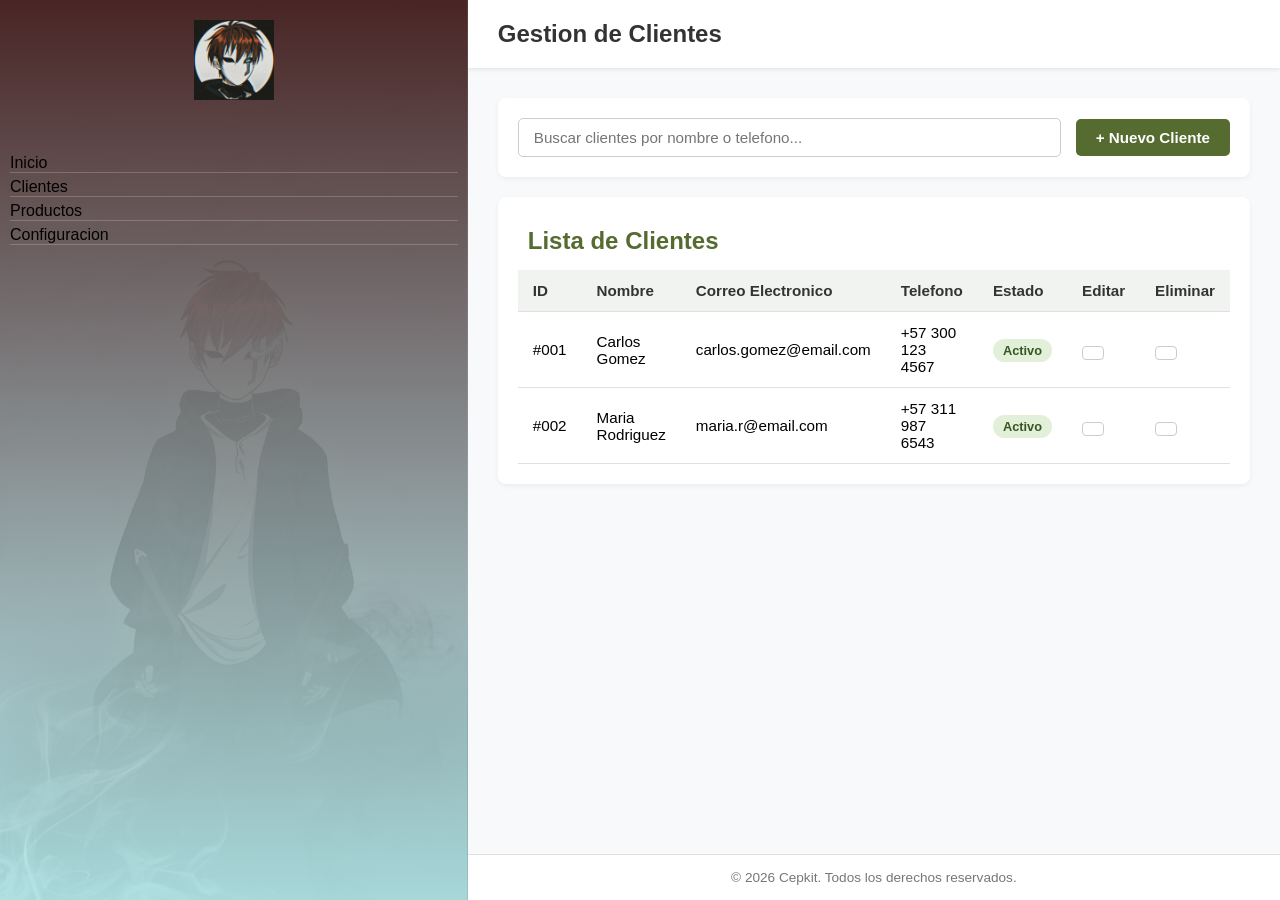
==== clientes.html @ 73f6571e "first commit" ====
<!DOCTYPE html>
<html lang="es">
<head>
    <meta charset="UTF-8">
    <meta name="viewport" content="width=device-width, initial-scale=1.0">
    <title>Clientes - Cepkit</title>
    <link rel="stylesheet" href="CSS/inicio.css">
    <link rel="stylesheet" href="CSS/clientes.css">
</head>
<body>
    <nav class="menu">
        <div class="logo">
            <img src="images/descarga.jpeg" alt="Logo de Cepkit">
        </div>
        <ul>
            <li><a href="inicio.html"></a>Inicio</li>
            <li><a href="clientes.html" class="active"></a>Clientes</li>
            <li><a href="productos.html"></a>Productos</li>
            <li><a href="configuracion.html"></a>Configuracion</li>
        </ul>
    </nav>

    <div class="main-wrapper">

        <header class="banner">
            <h1>Gestion de Clientes</h1>
        </header>

        <main class="content">

            <section class="actions-bar card">
                <input type="text" placeholder="Buscar clientes por nombre o telefono..." class="search-input">
                <button class="btn btn-primary" onclick="openModal()">+ Nuevo Cliente</button>
            </section>

            <section class="card table-container">
                <h2>Lista de Clientes</h2>
                <table class="data-table">
                    <thead>
                        <tr>
                            <th>ID</th>
                            <th>Nombre</th>
                            <th>Correo Electronico</th>
                            <th>Telefono</th>
                            <th>Estado</th>
                            <th>Editar</th>
                            <th>Eliminar</th>
                        </tr>
                    </thead>
                    <tbody>
                        <tr>
                            <td>#001</td>
                            <td>Carlos Gomez</td>
                            <td>carlos.gomez@email.com</td>
                            <td>+57 300 123 4567</td>
                            <td><span class="badge badge-success">Activo</span></td>
                            <td>
                                <button class="btn-icon"></button>
                            </td>
                            <td>
                                <button class="btn-icon btn-danger"></button>
                            </td>
                        </tr>
                        <tr>
                            <td>#002</td>
                            <td>Maria Rodriguez</td>
                            <td>maria.r@email.com</td>
                            <td>+57 311 987 6543</td>
                            <td><span class="badge badge-success">Activo</span></td>
                            <td>
                                 <button class="btn-icon"></button>
                            </td>
                            <td>
                                <button class="btn-icon btn-danger"></button>
                            </td>
                        </tr>
                    </tbody>
                </table>
            </section>
        </main>

        <footer>
            <p>&copy; 2026 Cepkit. Todos los derechos reservados.</p>
        </footer>
    </div>

    <div id="modalClientes" class="modal">
        <div class="modal-content">
            <div class="modal-header">
                <h2>Registrar Nuevo Cliente</h2>
                <span class="close-btn" onclick="closeModal()">&times;</span>
            </div>

            <form id="formClientes" onsubmit="guardarCliente(event)">
                <div class="modal-body">
                    <div class="form-group">
                        <label for="nombre">Nombre Completo *</label>
                        <input type="text" id="email" placeholder="Ej. Juan Perz" required>
                    </div>

                    <div class="form-group">
                        <label for="email">Correo Electronico *</label>
                        <input type="email" id="email" placeholder="ejemplo@correo.com" required>
                    </div>

                    <div class="form-group">
                        <label for="telefono">Telefono *</label>
                        <input type="tel" id="telefono" placeholder="+57 300 000 0000" required>
                    </div>

                    <div class="form-group">
                        <label for="estado">Estado</label>
                        <select id="estado">
                            <option value="Activo">Activo</option>
                            <option value="Inactivo">Inactivo</option>
                        </select>
                    </div>
                </div>
            
            <div class="modal-footer">
                <button type="button" class="btn btn-secondary" onclick="closeModal()">Cancelar</button>
                <button type="submit" class="btn btn-primary">Guardar Cliente</button>
            </div>
            </form>
        </div>
    </div>

    <script>
        function openModal() {
            document.getElementById('modalCliente').style.display = 'flex';
        }

        function closeModal() {
            document.getElementById('modaCliente').style.display = 'none';
        }

        window.onclick = function(event) {
            const modal = document.getElementById('modalCliente');
            if (event.target === modal) {
                closeModal();
            }
        }

        function guardarCliente(event) {
            event.preventDefault();
            alert('¡Clientes guardado exitosamente!')
            closeModal();
            document.getElementById('formCliente').reset();
        }
    </script>
    
</body>
</html>
---- CSS/inicio.css ----
* {
    margin: 0;
    padding: 0;
    box-sizing: border-box;
}

body {
    font-family: Arial, sans-serif;
    display: flex;
    background-color: #f8f9fa;
    min-height: 100vh;
}

.menu {
    background-image: linear-gradient(rgb(73, 37, 37), rgba(193, 250, 252, 0.85)), url("../images/Arthur\ Lewin.jpeg");
    background-size: cover;
    background-position: center;
    width: 200px;
    min-width: 200px;
    width: 100vh;
    position: sticky;
    top: 0;
    padding: 20px 10px;
}

.logo {
    text-align: center;
    margin-bottom: 50px;
}

.logo img {
    width: 80px;
    height: auto;
}

.menu ul {
    list-style: none;
}

.menu ul li {
    margin-bottom: 5px;
    border-bottom: 0.5px solid rgba(255, 255, 255, 0.2);
}

.menu ul li a:hover {
    background-color: rgb(34, 139, 34, 0.5);
}

.main-wrapper {
    flex: 1;
    display: flex;
    flex-direction: column;
    min-height: 100vh;
}

.banner {
    background-color: #ffffff;
    padding: 20px 30px;
    box-shadow: 0px 2px 4px rgba(0, 0, 0, 0.08);
    display: flex;
    align-items: center;
}

.banner h1 {
    font-size: 1.5rem;
    color: #333;
}

.content {
    padding: 30px;
    flex: 1;
}

.card {
    background-color: #ffffff;
    padding: 20px;
    border-radius: 8px;
    box-shadow: 0 2px 5px rgba(0, 0, 0, 0.05);
    margin-bottom: 20px;
}

.card h2, .card h3{
    margin: 10px;
    color: #556b2f;
}

.card p {
    color: #666;
    line-height: 1.5;
}

.grid-cards {
    display: grid;
    grid-template-columns: repeat(auto-fit, minmax(220px, 1fr));
    gap: 20px;
}

footer {
    background-color: #ffffff;
    text-align: center;
    padding: 15px;
    font-size: 0.85rem;
    color: #777;
    border-top: 1px solid #e0e0e0;
}
---- CSS/clientes.css ----
/* --- Barra de acciones y búsqueda --- */
.actions-bar {
    display: flex;
    justify-content: space-between;
    align-items: center;
    gap: 15px;
    flex-wrap: wrap;
}

.search-input {
    flex: 1;
    min-width: 250px;
    padding: 10px 15px;
    border: 1px solid #ccc;
    border-radius: 5px;
    font-size: 0.95rem;
    outline: none;
    transition: border-color 0.3s;
}

.search-input:focus {
    border-color: #556B2F;
}

/* --- Botones --- */
.btn {
    padding: 10px 20px;
    border: none;
    border-radius: 5px;
    font-size: 0.95rem;
    font-weight: bold;
    cursor: pointer;
    transition: background-color 0.3s ease;
}

.btn-primary {
    background-color: #556B2F;
    color: white;
}

.btn-primary:hover {
    background-color: #3e4f22;
}

.btn-icon {
    padding: 6px 10px;
    border: 1px solid #ccc;
    background-color: #fff;
    border-radius: 4px;
    cursor: pointer;
    font-size: 0.85rem;
    margin-right: 4px;
    transition: background-color 0.2s;
}

.btn-icon:hover {
    background-color: #f0f0f0;
}

.btn-danger:hover {
    background-color: #ffe6e6;
    border-color: #d9534f;
    color: #d9534f;
}

/* --- Tabla de Datos --- */
.table-container {
    overflow-x: auto;
}

.data-table {
    width: 100%;
    border-collapse: collapse;
    margin-top: 15px;
    font-size: 0.95rem;
  
}

.data-table th,
.data-table td {
    padding: 12px 15px;
    text-align: left;
    border-bottom: 1px solid #e0e0e0;
}

.data-table th {
    background-color: #f1f3f0;
    color: #333;
    font-weight: bold;
}

.data-table tbody tr:hover {
    background-color: #f9fbf8;
}

/* --- Etiquetas de estado (Badges) --- */
.badge {
    padding: 4px 10px;
    border-radius: 12px;
    font-size: 0.8rem;
    font-weight: bold;
}

.badge-success {
    background-color: #e2f0d9;
    color: #385723;
}

.badge-warning {
    background-color: #fff2cc;
    color: #b25900;
}

/* --- Marcador de enlace activo en menú --- */
.menu ul li a.active {
    background-color: rgba(34, 139, 34, 0.6);
    font-weight: bold;
}

/* --- VENTANA EMERGENTE (MODAL) --- */
.modal {
    display: none; /* Oculto por defecto */
    position: fixed;
    top: 0;
    left: 0;
    width: 100%;
    height: 100%;
    background-color: rgba(0, 0, 0, 0.5); /* Fondo oscuro semitransparente */
    justify-content: center;
    align-items: center;
    z-index: 1000;
}

.modal-content {
    background-color: #ffffff;
    width: 90%;
    max-width: 500px;
    border-radius: 8px;
    box-shadow: 0 4px 15px rgba(0, 0, 0, 0.2);
    overflow: hidden;
    animation: fadeIn 0.3s ease;
}

/* Animación de entrada */
@keyframes fadeIn {
    from {
        opacity: 0;
        transform: translateY(-20px);
    }
    to {
        opacity: 1;
        transform: translateY(0);
    }
}

.modal-header {
    background-color: #556B2F;
    color: white;
    padding: 15px 20px;
    display: flex;
    justify-content: space-between;
    align-items: center;
}

.modal-header h2 {
    font-size: 1.2rem;
    margin: 0;
}

.close-btn {
    font-size: 1.5rem;
    cursor: pointer;
    color: white;
    transition: color 0.2s;
}

.close-btn:hover {
    color: #ddd;
}

.modal-body {
    padding: 20px;
}

.form-group {
    margin-bottom: 15px;
}

.form-group label {
    display: block;
    margin-bottom: 5px;
    font-weight: bold;
    color: #333;
    font-size: 0.9rem;
}

.form-group input,
.form-group select {
    width: 100%;
    padding: 10px;
    border: 1px solid #ccc;
    border-radius: 5px;
    font-size: 0.95rem;
    outline: none;
    transition: border-color 0.3s;
}

.form-group input:focus,
.form-group select:focus {
    border-color: #556B2F;
}

.modal-footer {
    padding: 15px 20px;
    background-color: #f8f9fa;
    display: flex;
    justify-content: flex-end;
    gap: 10px;
    border-top: 1px solid #e0e0e0;
}

.btn-secondary {
    background-color: #6c757d;
    color: white;
}

.btn-secondary:hover {
    background-color: #5a6268;
}
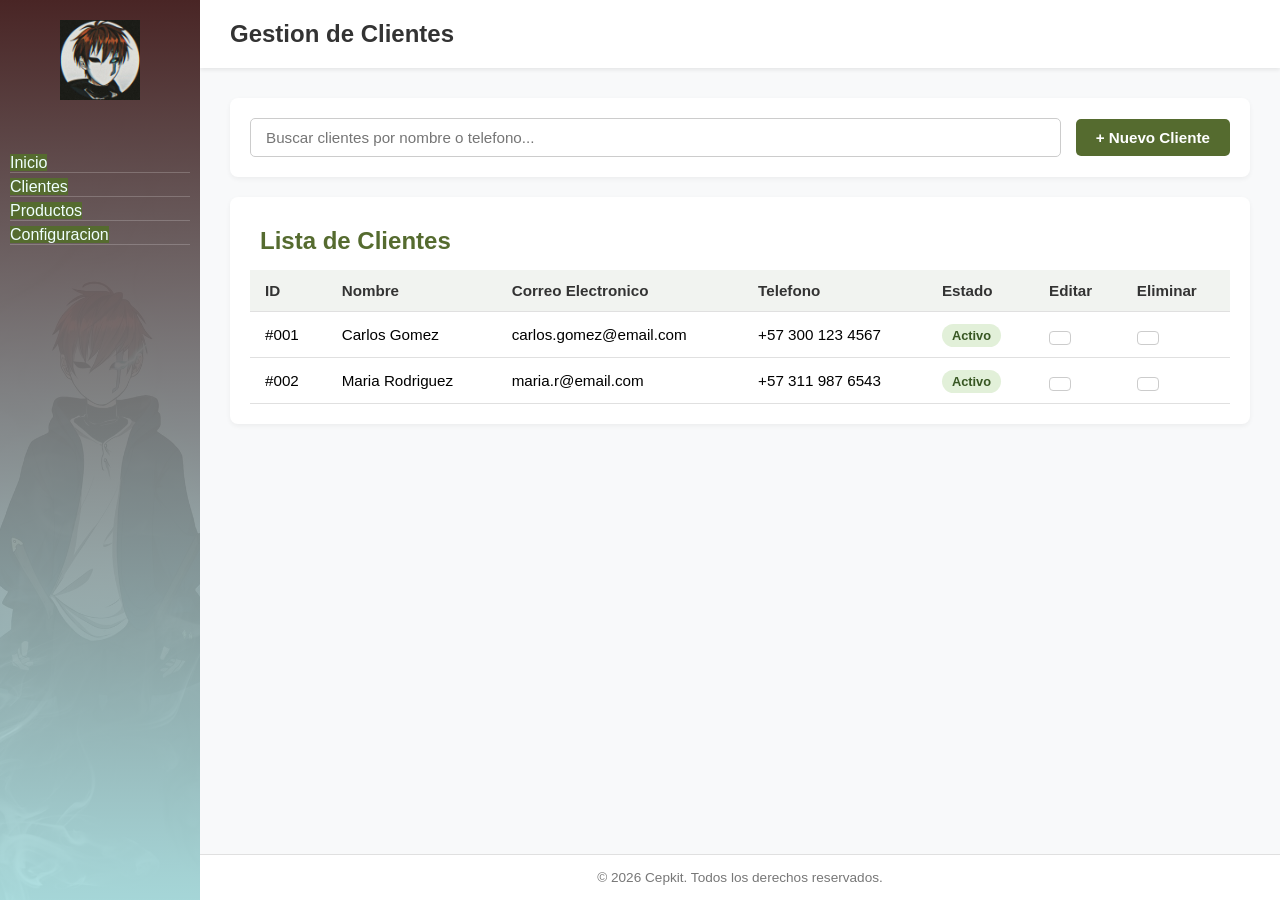
==== commit 3b24ece3: "Actualizar" ====
--- a/clientes.html
+++ b/clientes.html
@@ -13,10 +13,10 @@
             <img src="images/descarga.jpeg" alt="Logo de Cepkit">
         </div>
         <ul>
-            <li><a href="inicio.html"></a>Inicio</li>
-            <li><a href="clientes.html" class="active"></a>Clientes</li>
-            <li><a href="productos.html"></a>Productos</li>
-            <li><a href="configuracion.html"></a>Configuracion</li>
+            <li><a href="inicio.html">Inicio</a></li>
+            <li><a href="clientes.html">Clientes</a></li>
+            <li><a href="productos.html">Productos </a></li>
+            <li><a href="configuracion.html">Configuracion </a> </li>
         </ul>
     </nav>
 
@@ -127,15 +127,15 @@
 
     <script>
         function openModal() {
-            document.getElementById('modalCliente').style.display = 'flex';
+            document.getElementById('modalClientes').style.display = 'flex';
         }
 
         function closeModal() {
-            document.getElementById('modaCliente').style.display = 'none';
+            document.getElementById('modaClientes').style.display = 'none';
         }
 
         window.onclick = function(event) {
-            const modal = document.getElementById('modalCliente');
+            const modal = document.getElementById('modalClientes');
             if (event.target === modal) {
                 closeModal();
             }
--- a/CSS/inicio.css
+++ b/CSS/inicio.css
@@ -17,7 +17,7 @@
     background-position: center;
     width: 200px;
     min-width: 200px;
-    width: 100vh;
+    height: 100vh;
     position: sticky;
     top: 0;
     padding: 20px 10px;
@@ -40,6 +40,13 @@
 .menu ul li {
     margin-bottom: 5px;
     border-bottom: 0.5px solid rgba(255, 255, 255, 0.2);
+}
+
+.menu a{
+    text-decoration: none;
+    color: azure;
+    background-color: #556b2f;
+   
 }
 
 .menu ul li a:hover {
